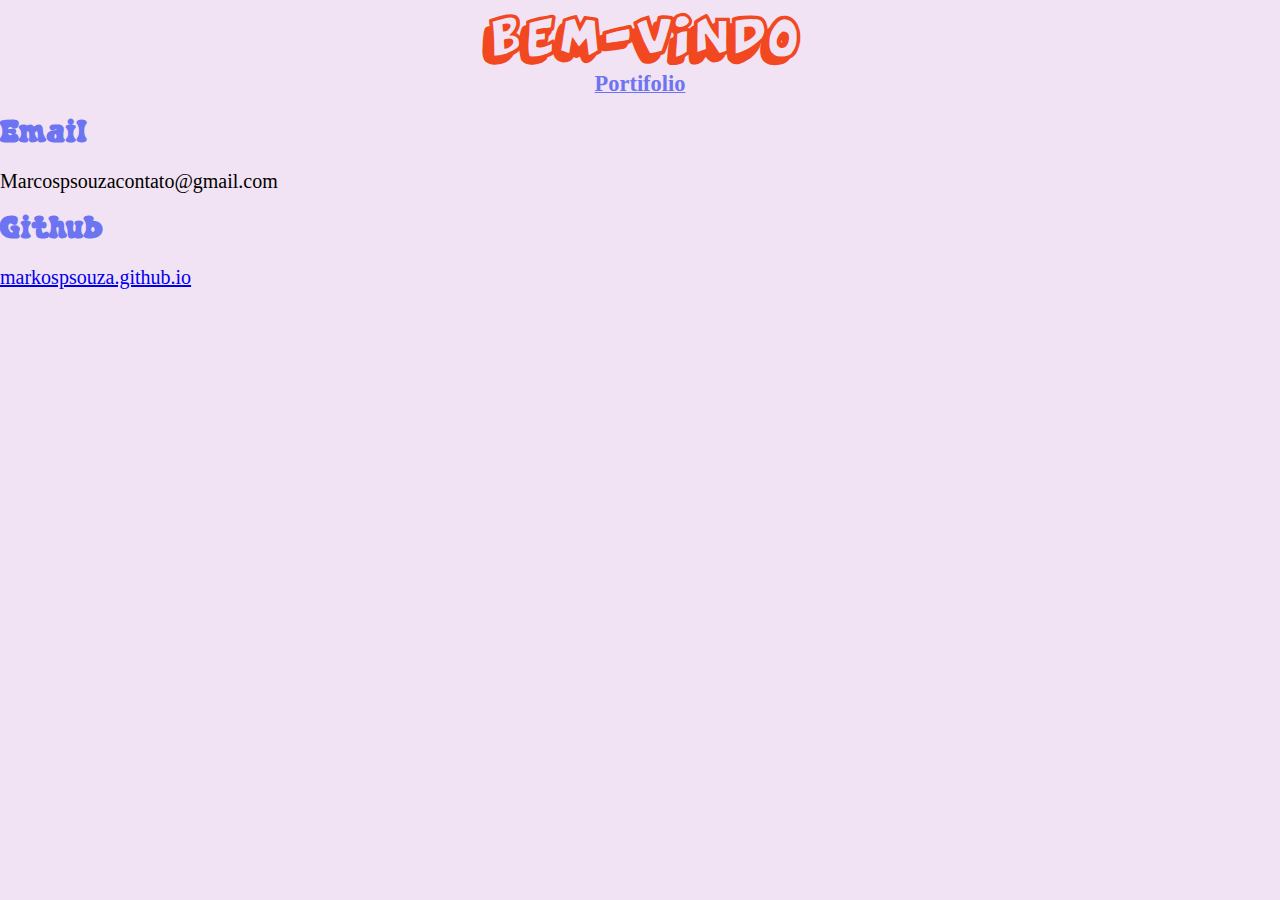
==== Paginas/FaleComigo.html @ 90892f71 "Upload" ====
<!DOCTYPE html>
<html lang="pt-br">
<head>
    <meta charset="UTF-8">
    <meta name="viewport" content="width=device-width, initial-scale=1.0">
    <link rel="stylesheet" href="../assets/Style/style.css">
    <link rel="shortcut icon" href="../assets/Faveicon/favicon.ico" type="image/x-icon">
    <title>Document</title>
</head>
<body>
    <header>
        <h1>BEM-VINDO</h1>
        <nav>
            <a href="../index.html">Portifolio</a>
          
        </nav>
    </header>
    <main>
        <h1>Email</h1>
        <p style="text-align: left; color: black;" >Marcospsouzacontato@gmail.com</p>
        <h1>Github</h1>
        <p style="text-align: left; color: black;"><a target="_blank" href="https://markospsouza.github.io">markospsouza.github.io</a></p>
        <p></p>
        <section>

        </section>
        <article>




        </article>

    </main>
</body>
</html>
---- assets/Style/style.css ----
@charset "UTF-8";

@font-face {
    font-family: 'dynamix';
    src: url('../Fonts/Dynamix.ttf') format('truetype');
}
@font-face {
    font-family: 'cactus';
    src: url('../Fonts/Cactus-Town.ttf') format('truetype');
}


:root{
    --branco:#ffffff;
    --cor0:#F1E3F3;
    --cor1:#6D74F2;
    --cor2:#29D998;
    --cor3:#F2E30F;
    --cor4:#F24822;
}

body{
    background-color: var(--cor0);
    margin: auto;
}
header{
    text-align: center;
}
header h1{
    font-family: 'dynamix';
    font-size: 2.5em;
    color: var(--cor4);
    margin: 0px 0px -1px 0px;
}
header a{
    text-decoration: none;
    color: var(--cor1);
    font-size: 1.4em;
    font-family: 'Times New Roman', Times, serif;
    font-weight: bolder;
    transition-duration: 0.5s;
    padding: 3px;
}
header a:hover{
    color: var(--cor2);
}
main{

}


h1{
    font-family: 'cactus';
    color: var(--cor1);
    font-weight:light;
    font-size: 2em;
}
p{
    font-size: 20px;
    text-align: justify;
    font-family: 'Times New Roman', Times, serif;
    text-align: center;
}
img{
    margin: auto;
    margin: auto;
    width: 50% 0%;
}
#img_direita{
    position: absolute;
    right: 0;
}
nav {
    text-decoration: underline;
    text-decoration-color: #6D74F2;
}
header nav :hover{
    text-decoration: none;
    color: var(--branco);
    background-color: #6D74F2;
}
main nav a{
    text-decoration-color: var(--cor4);
    color: var(--cor4)
}
main nav a:hover{
    text-decoration: none;
    color: var(--branco);
    background-color: var(--cor4);
}
article h1{
    margin-bottom: 0px;
}
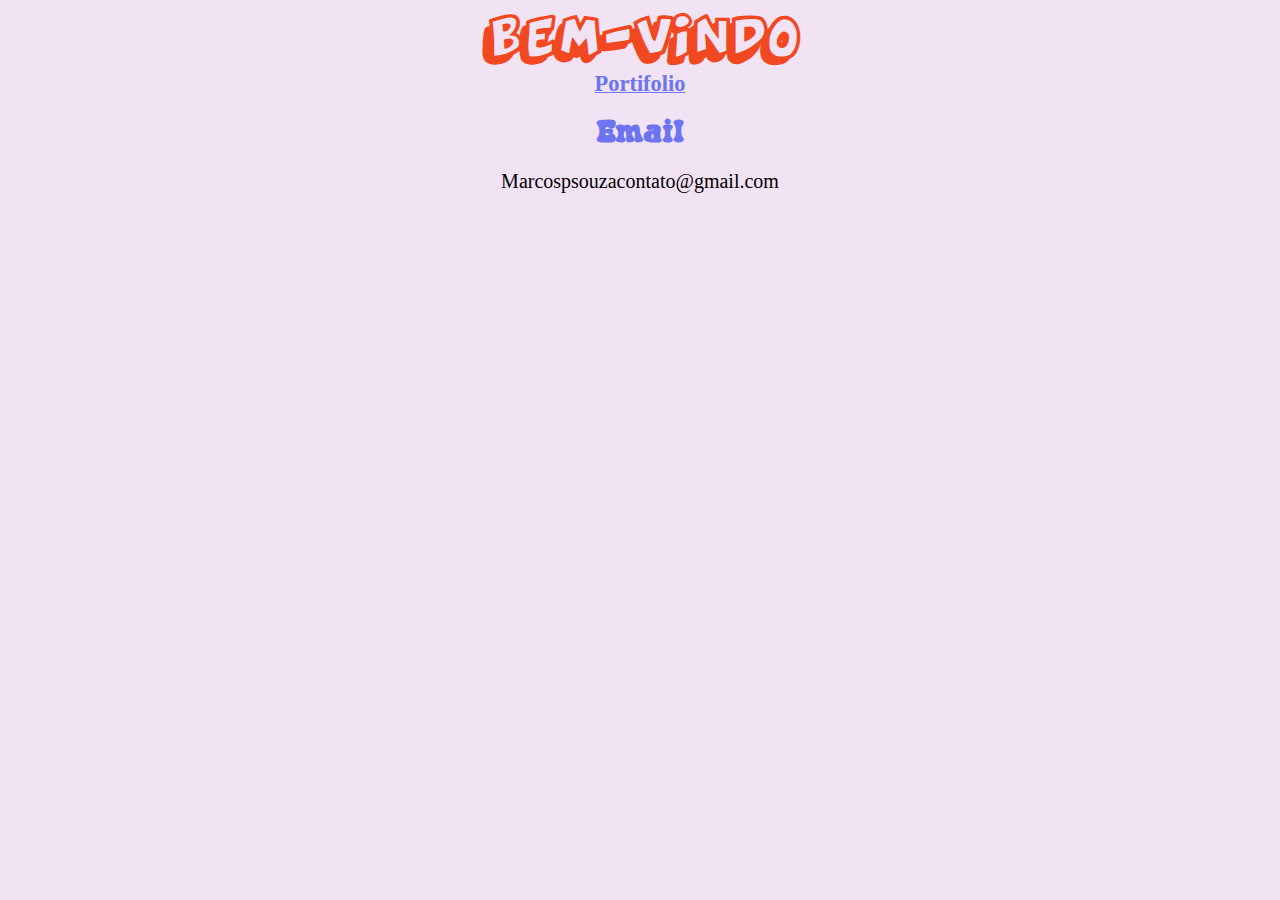
==== commit 782d3b5d: "Update FaleComigo.html" ====
--- a/Paginas/FaleComigo.html
+++ b/Paginas/FaleComigo.html
@@ -16,11 +16,8 @@
         </nav>
     </header>
     <main>
-        <h1>Email</h1>
-        <p style="text-align: left; color: black;" >Marcospsouzacontato@gmail.com</p>
-        <h1>Github</h1>
-        <p style="text-align: left; color: black;"><a target="_blank" href="https://markospsouza.github.io">markospsouza.github.io</a></p>
-        <p></p>
+        <h1 style="text-align: center;">Email</h1>
+        <p style="text-align: center; color: black;" >Marcospsouzacontato@gmail.com</p>
         <section>
 
         </section>
@@ -33,4 +30,4 @@
 
     </main>
 </body>
-</html>+</html>
